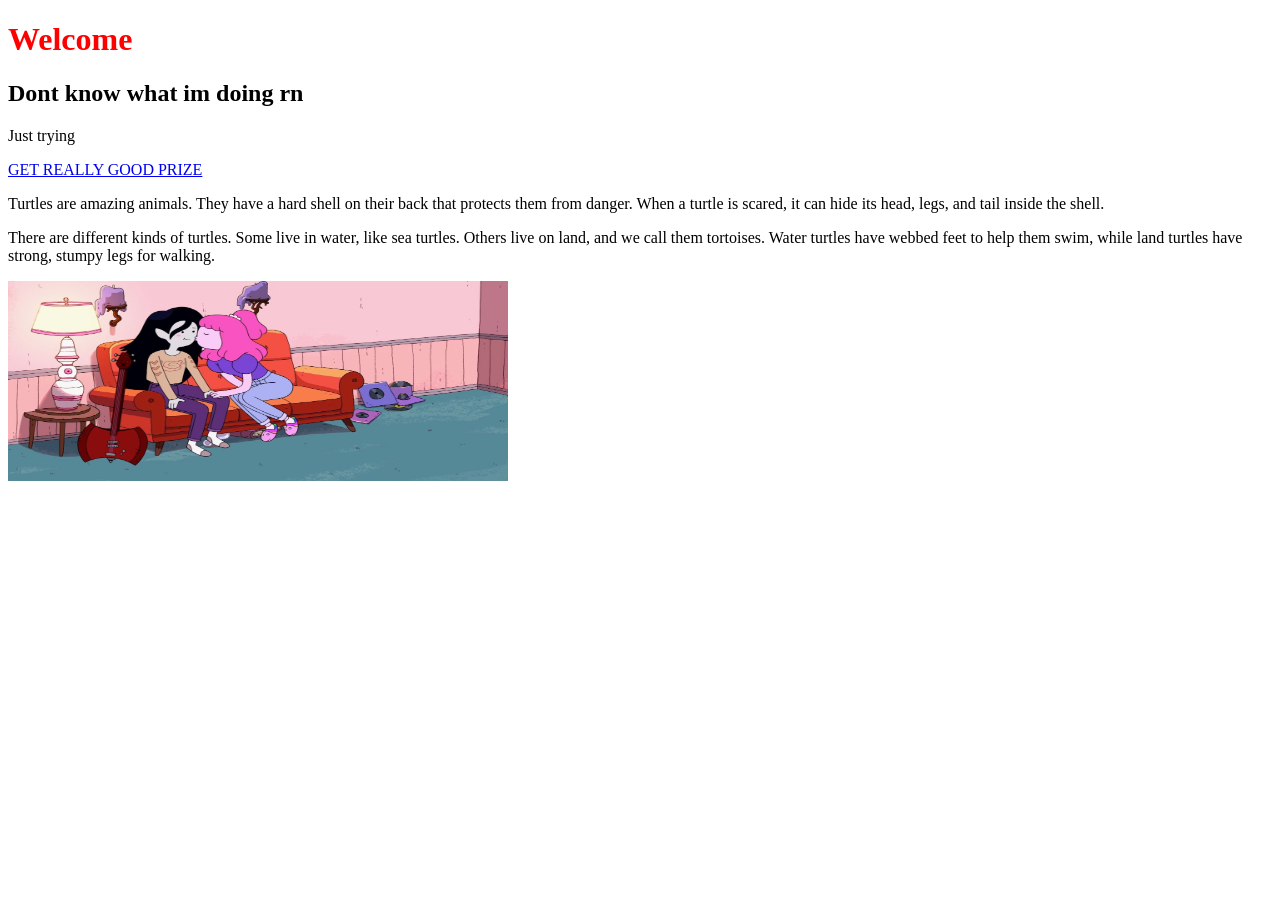
==== index.html @ 6b861208 "Refactor HTML structure and style definition Fixed HTML structure and added style block." ====
<!DOCTYPE html>
    <html>
        <head>
            <title>My first web page :)</title>
        </head>
        <body>
            <style> {
            background-color: lightpink;
        }</style>
           
            <h1 style="color: red;">Welcome</h1>
            <h2>Dont know what im doing rn </h2>
            <p> Just trying</p>
            <a href="https://share.google/eArdLYNvbArx03qTi "target= "_blank" >GET REALLY GOOD PRIZE</a>
            <p>Turtles are amazing animals. They have a hard shell on their back that protects them from danger. When a turtle is scared, it can hide its head, legs, and tail inside the shell.</p>
            <p>There are different kinds of turtles. Some live in water, like sea turtles. Others live on land, and we call them tortoises. Water turtles have webbed feet to help them swim, while land turtles have strong, stumpy legs for walking.</p>
                  <img src="1678634483_sneg-top-p-marselin-vremya-priklyuchenii-oboi-instagr-36.jpg" alt="Marcy n Bonnie" width="500" height="200"
        </body>
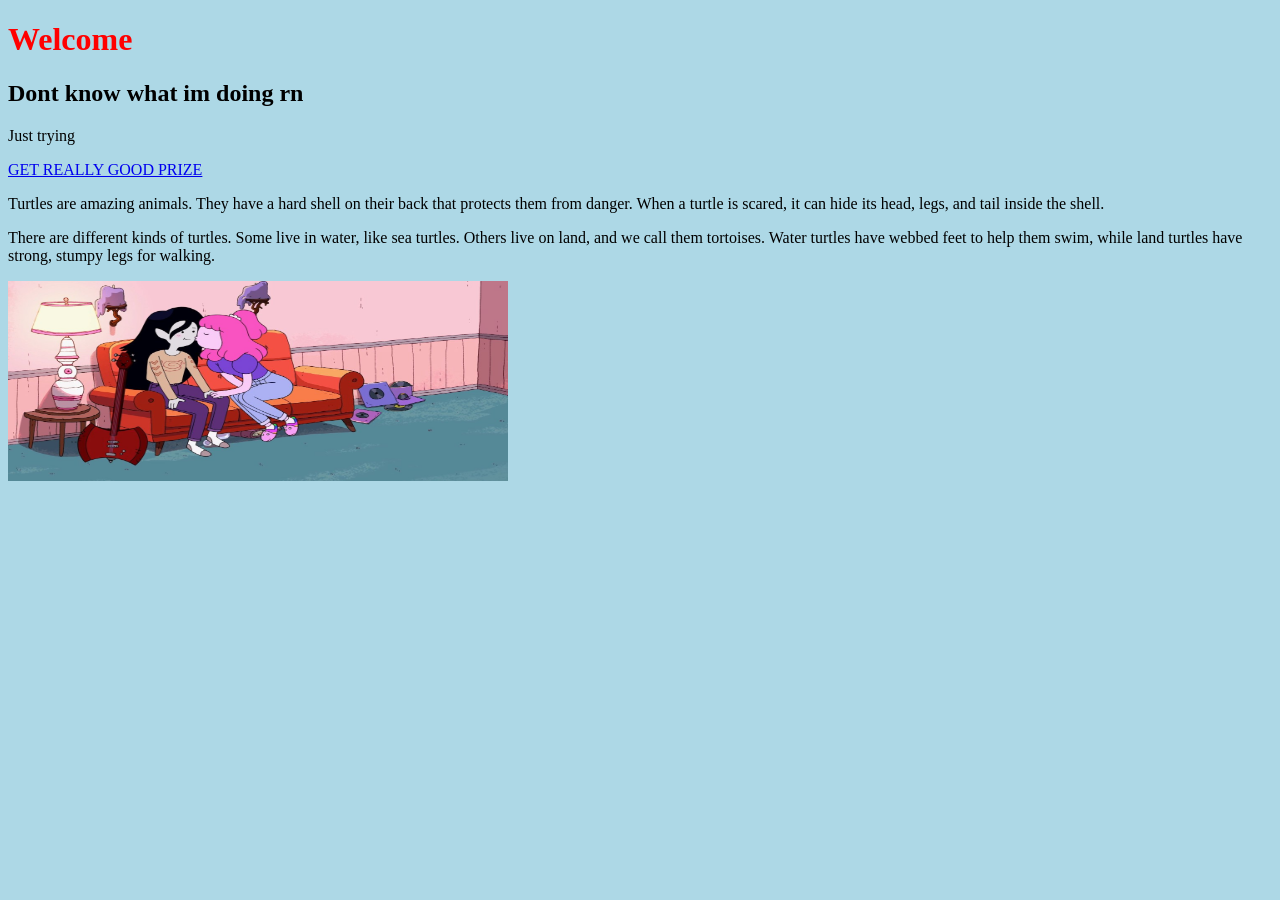
==== commit 4b05b0fc: "Change background color to lightblue Updated the background color from lightpink to lightblue." ====
--- a/index.html
+++ b/index.html
@@ -3,10 +3,12 @@
         <head>
             <title>My first web page :)</title>
         </head>
+        <style>
+body {
+  background-color: lightblue;
+}
+</style>
         <body>
-            <style> {
-            background-color: lightpink;
-        }</style>
            
             <h1 style="color: red;">Welcome</h1>
             <h2>Dont know what im doing rn </h2>
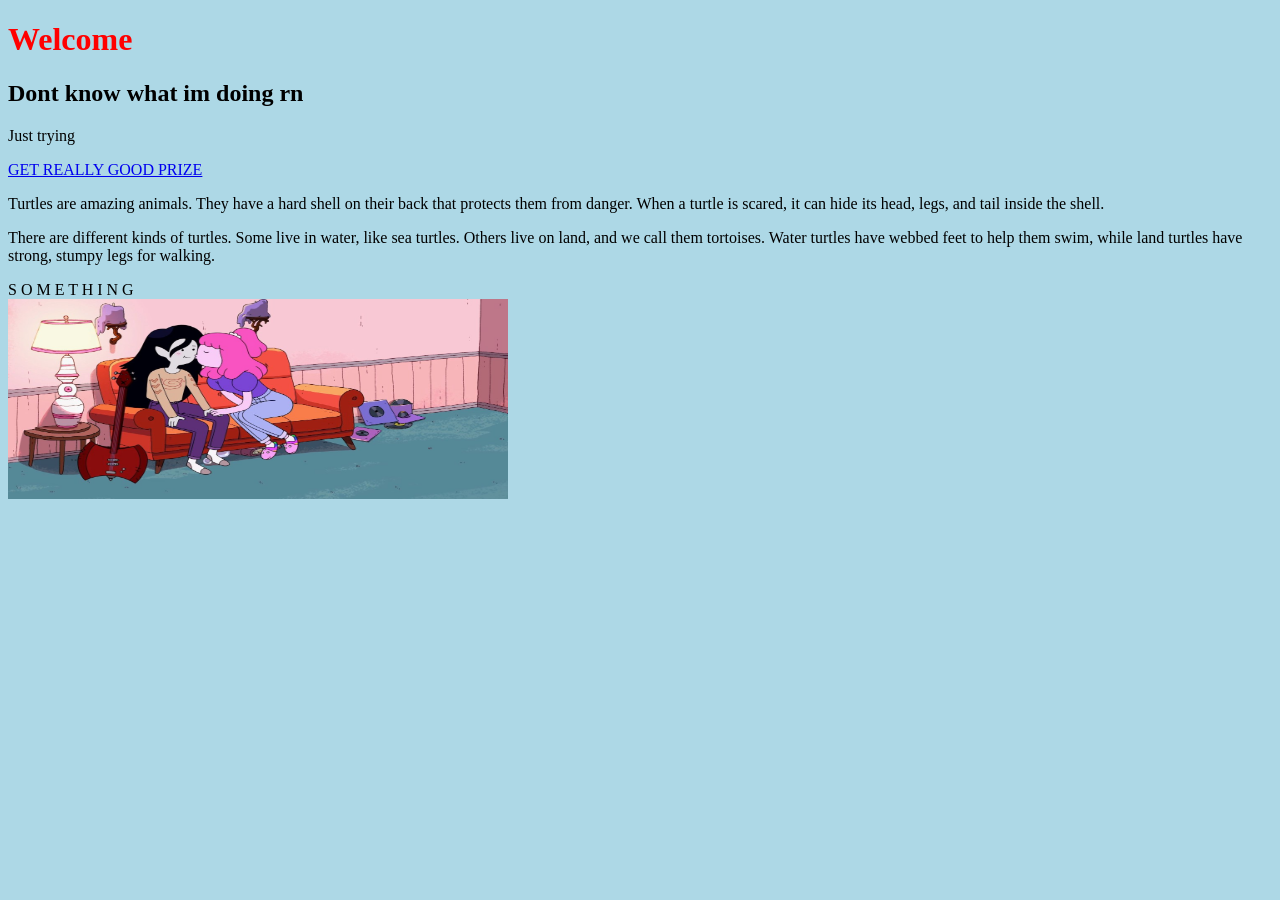
==== commit b235d961: "Add div element to index.html Added a new div element with the text 'S O M E T H I N G' to the body." ====
--- a/index.html
+++ b/index.html
@@ -16,5 +16,7 @@
             <a href="https://share.google/eArdLYNvbArx03qTi "target= "_blank" >GET REALLY GOOD PRIZE</a>
             <p>Turtles are amazing animals. They have a hard shell on their back that protects them from danger. When a turtle is scared, it can hide its head, legs, and tail inside the shell.</p>
             <p>There are different kinds of turtles. Some live in water, like sea turtles. Others live on land, and we call them tortoises. Water turtles have webbed feet to help them swim, while land turtles have strong, stumpy legs for walking.</p>
-                  <img src="1678634483_sneg-top-p-marselin-vremya-priklyuchenii-oboi-instagr-36.jpg" alt="Marcy n Bonnie" width="500" height="200"
+            <div>S O M E T H I N G</div>
+            <img src="1678634483_sneg-top-p-marselin-vremya-priklyuchenii-oboi-instagr-36.jpg" alt="Marcy n Bonnie" width="500" height="200"
         </body>
+            
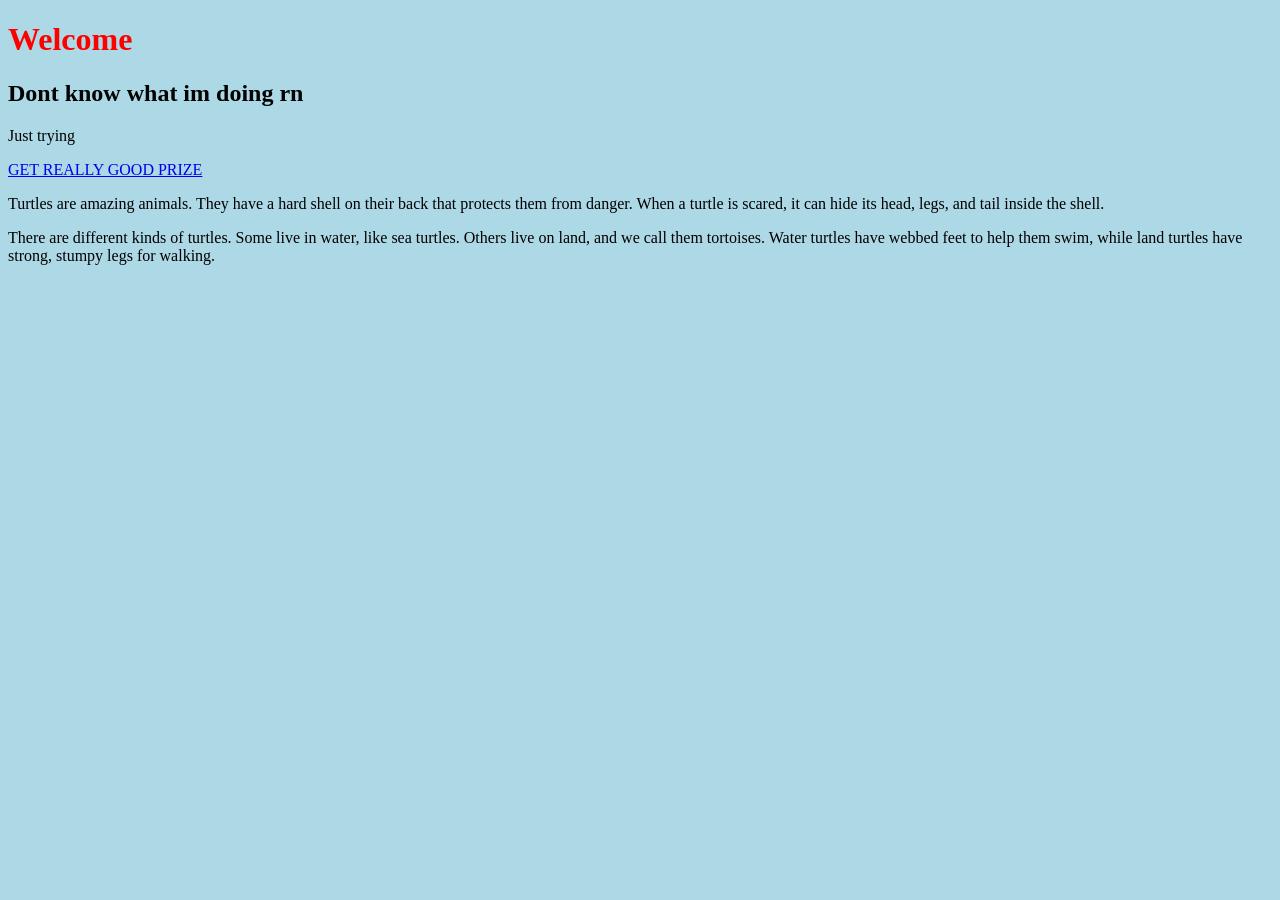
==== commit a01981f9: "Fix HTML structure and add style to div" ====
--- a/index.html
+++ b/index.html
@@ -16,7 +16,7 @@
             <a href="https://share.google/eArdLYNvbArx03qTi "target= "_blank" >GET REALLY GOOD PRIZE</a>
             <p>Turtles are amazing animals. They have a hard shell on their back that protects them from danger. When a turtle is scared, it can hide its head, legs, and tail inside the shell.</p>
             <p>There are different kinds of turtles. Some live in water, like sea turtles. Others live on land, and we call them tortoises. Water turtles have webbed feet to help them swim, while land turtles have strong, stumpy legs for walking.</p>
-            <div>S O M E T H I N G</div>
+            <div style="background color: neongreen>S O M E T H I N G</div>
             <img src="1678634483_sneg-top-p-marselin-vremya-priklyuchenii-oboi-instagr-36.jpg" alt="Marcy n Bonnie" width="500" height="200"
         </body>
             
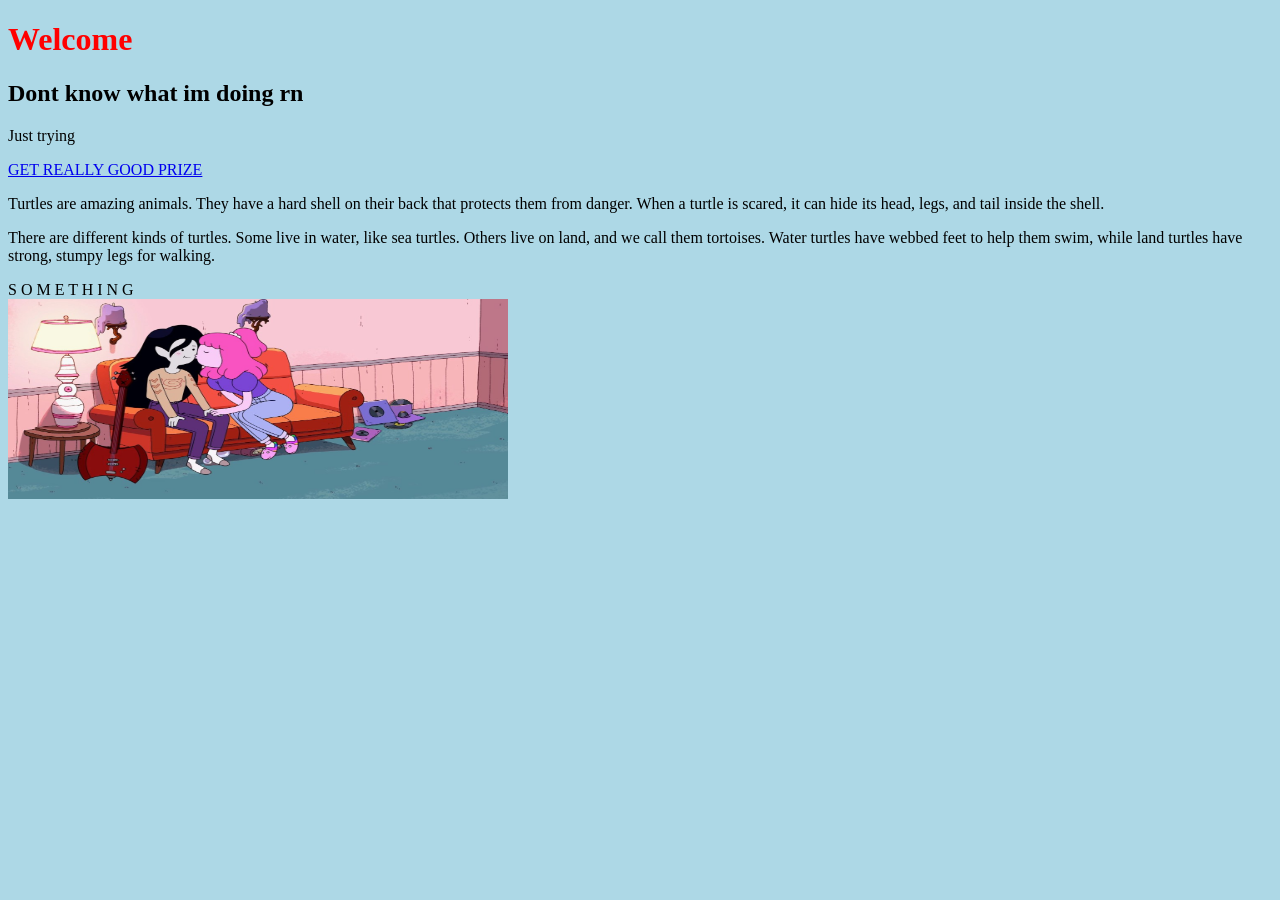
==== commit 4eb4a63c: "Update index.html" ====
--- a/index.html
+++ b/index.html
@@ -16,7 +16,7 @@
             <a href="https://share.google/eArdLYNvbArx03qTi "target= "_blank" >GET REALLY GOOD PRIZE</a>
             <p>Turtles are amazing animals. They have a hard shell on their back that protects them from danger. When a turtle is scared, it can hide its head, legs, and tail inside the shell.</p>
             <p>There are different kinds of turtles. Some live in water, like sea turtles. Others live on land, and we call them tortoises. Water turtles have webbed feet to help them swim, while land turtles have strong, stumpy legs for walking.</p>
-            <div style="background color: neongreen>S O M E T H I N G</div>
+            <div style="background-color: neongreen;">S O M E T H I N G</div>
             <img src="1678634483_sneg-top-p-marselin-vremya-priklyuchenii-oboi-instagr-36.jpg" alt="Marcy n Bonnie" width="500" height="200"
         </body>
             
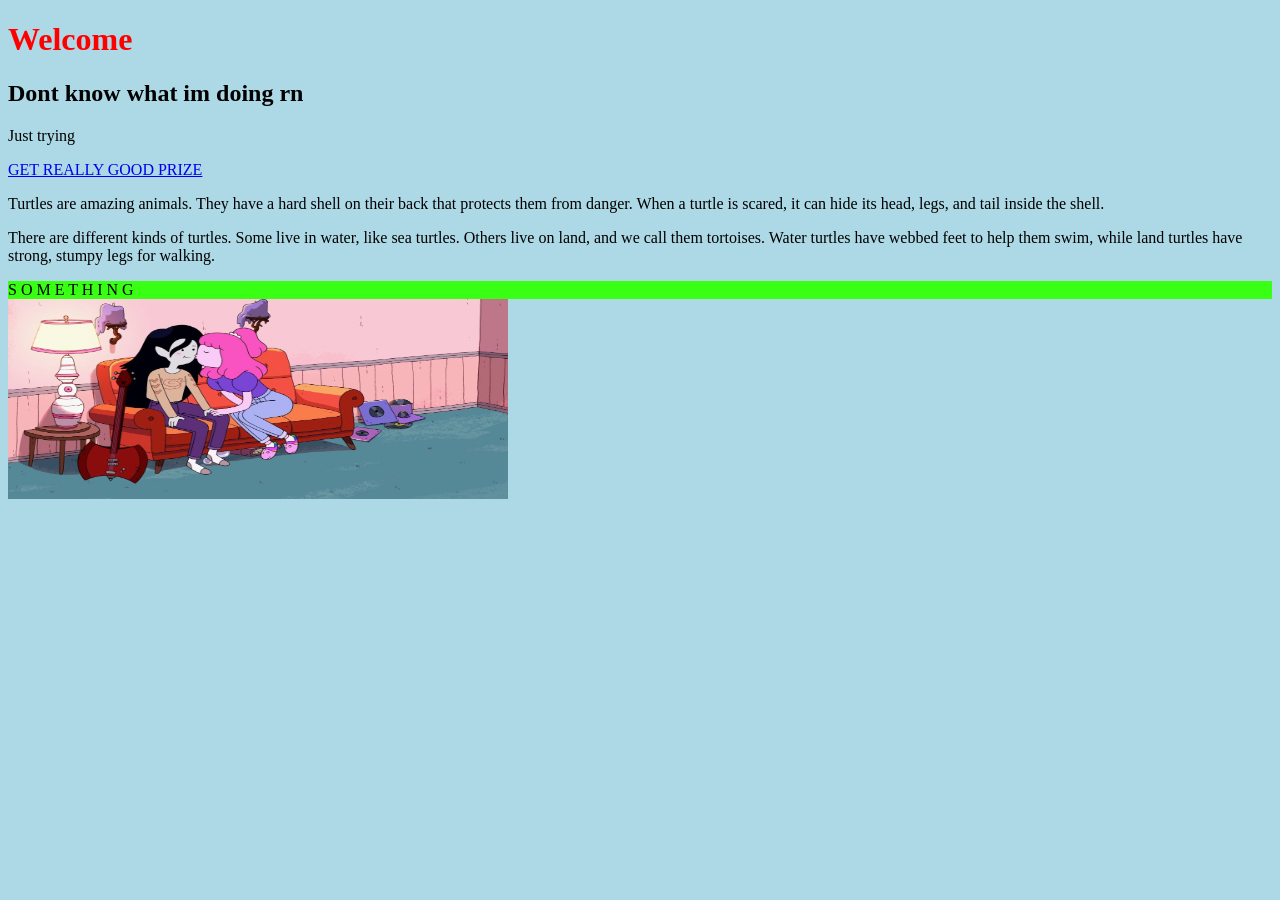
==== commit ea221ce0: "Fix background color of div to neon green Updated the background color of a div to neon green." ====
--- a/index.html
+++ b/index.html
@@ -16,7 +16,7 @@
             <a href="https://share.google/eArdLYNvbArx03qTi "target= "_blank" >GET REALLY GOOD PRIZE</a>
             <p>Turtles are amazing animals. They have a hard shell on their back that protects them from danger. When a turtle is scared, it can hide its head, legs, and tail inside the shell.</p>
             <p>There are different kinds of turtles. Some live in water, like sea turtles. Others live on land, and we call them tortoises. Water turtles have webbed feet to help them swim, while land turtles have strong, stumpy legs for walking.</p>
-            <div style="background-color: neongreen;">S O M E T H I N G</div>
+            <div style="background-color: #39FF14;">S O M E T H I N G</div>
             <img src="1678634483_sneg-top-p-marselin-vremya-priklyuchenii-oboi-instagr-36.jpg" alt="Marcy n Bonnie" width="500" height="200"
         </body>
             
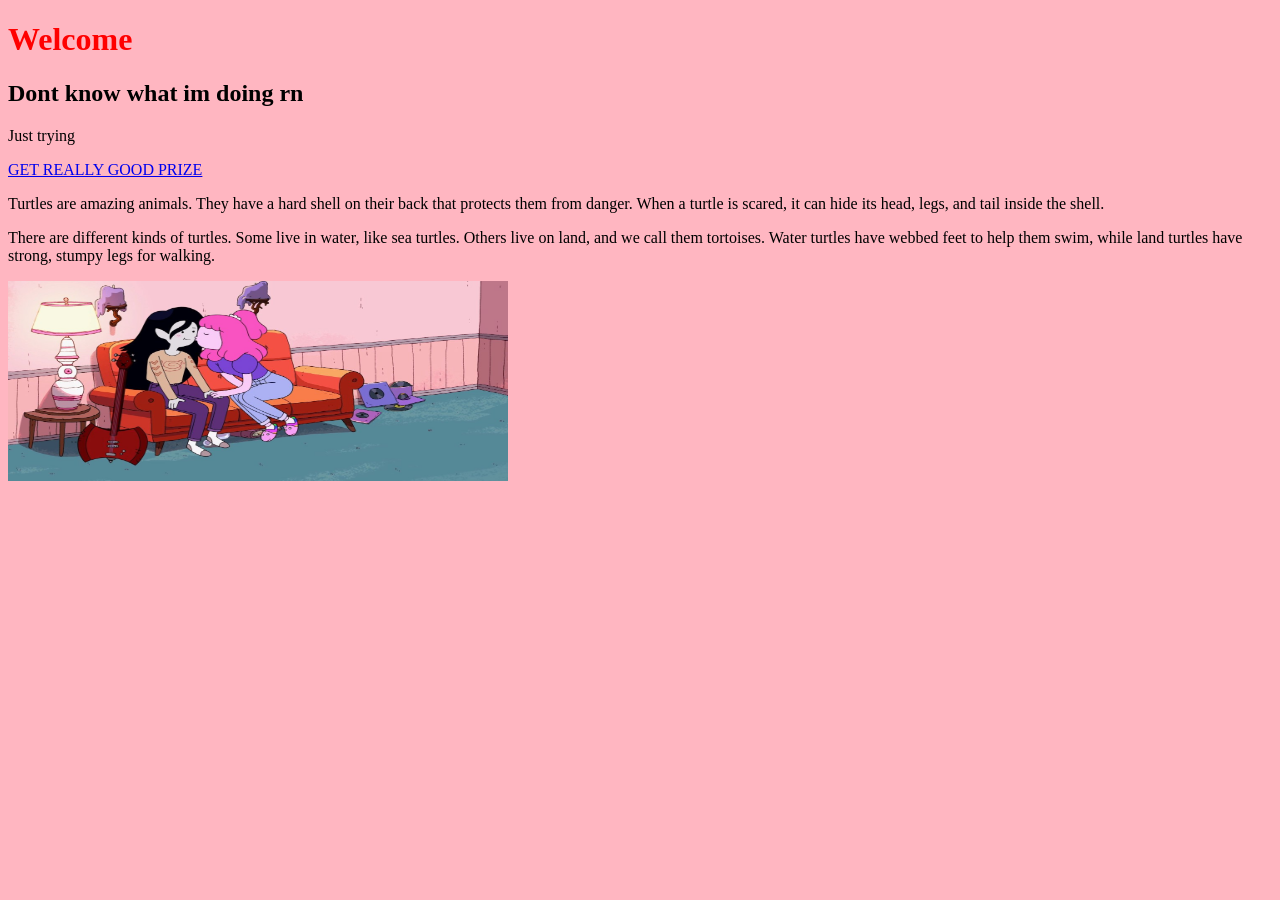
==== commit 2cf33616: "Refactor index.html to use external CSS Removed inline styles and added external stylesheet link." ====
--- a/index.html
+++ b/index.html
@@ -2,12 +2,8 @@
     <html>
         <head>
             <title>My first web page :)</title>
+            <link rel="stylesheet" href="style.css">
         </head>
-        <style>
-body {
-  background-color: lightblue;
-}
-</style>
         <body>
            
             <h1 style="color: red;">Welcome</h1>
@@ -16,7 +12,6 @@
             <a href="https://share.google/eArdLYNvbArx03qTi "target= "_blank" >GET REALLY GOOD PRIZE</a>
             <p>Turtles are amazing animals. They have a hard shell on their back that protects them from danger. When a turtle is scared, it can hide its head, legs, and tail inside the shell.</p>
             <p>There are different kinds of turtles. Some live in water, like sea turtles. Others live on land, and we call them tortoises. Water turtles have webbed feet to help them swim, while land turtles have strong, stumpy legs for walking.</p>
-            <div style="background-color: #39FF14;">S O M E T H I N G</div>
             <img src="1678634483_sneg-top-p-marselin-vremya-priklyuchenii-oboi-instagr-36.jpg" alt="Marcy n Bonnie" width="500" height="200"
         </body>
             
--- a/style.css
+++ b/style.css
@@ -0,0 +1,8 @@
+body {
+    background-color: lightpink;
+}
+
+div {
+    background-color: #39FF14;
+    color: black;
+}
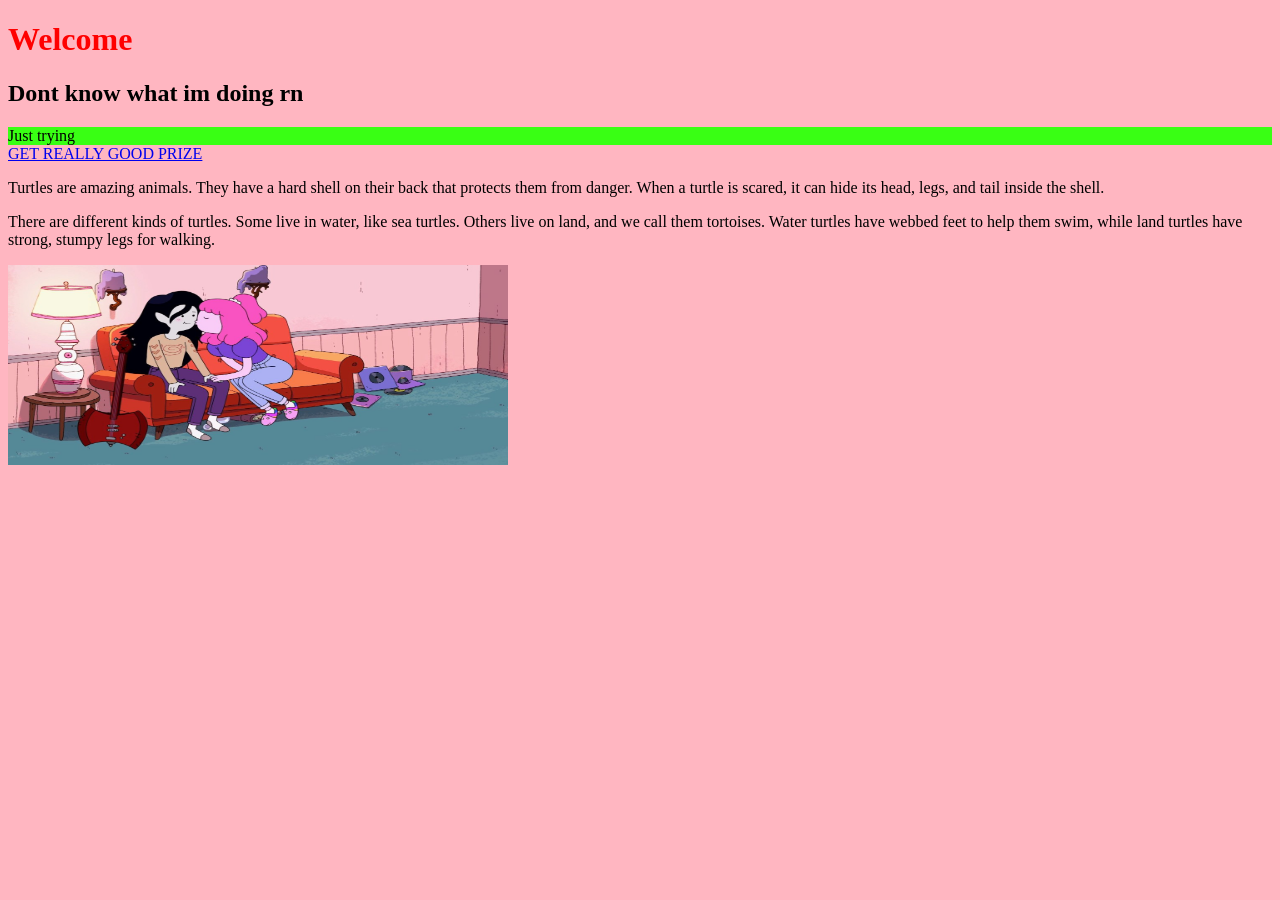
==== commit 43eadd63: "Refactor HTML structure and replace <p> with <div>" ====
--- a/index.html
+++ b/index.html
@@ -8,7 +8,7 @@
            
             <h1 style="color: red;">Welcome</h1>
             <h2>Dont know what im doing rn </h2>
-            <p> Just trying</p>
+            <div>Just trying</div>
             <a href="https://share.google/eArdLYNvbArx03qTi "target= "_blank" >GET REALLY GOOD PRIZE</a>
             <p>Turtles are amazing animals. They have a hard shell on their back that protects them from danger. When a turtle is scared, it can hide its head, legs, and tail inside the shell.</p>
             <p>There are different kinds of turtles. Some live in water, like sea turtles. Others live on land, and we call them tortoises. Water turtles have webbed feet to help them swim, while land turtles have strong, stumpy legs for walking.</p>
